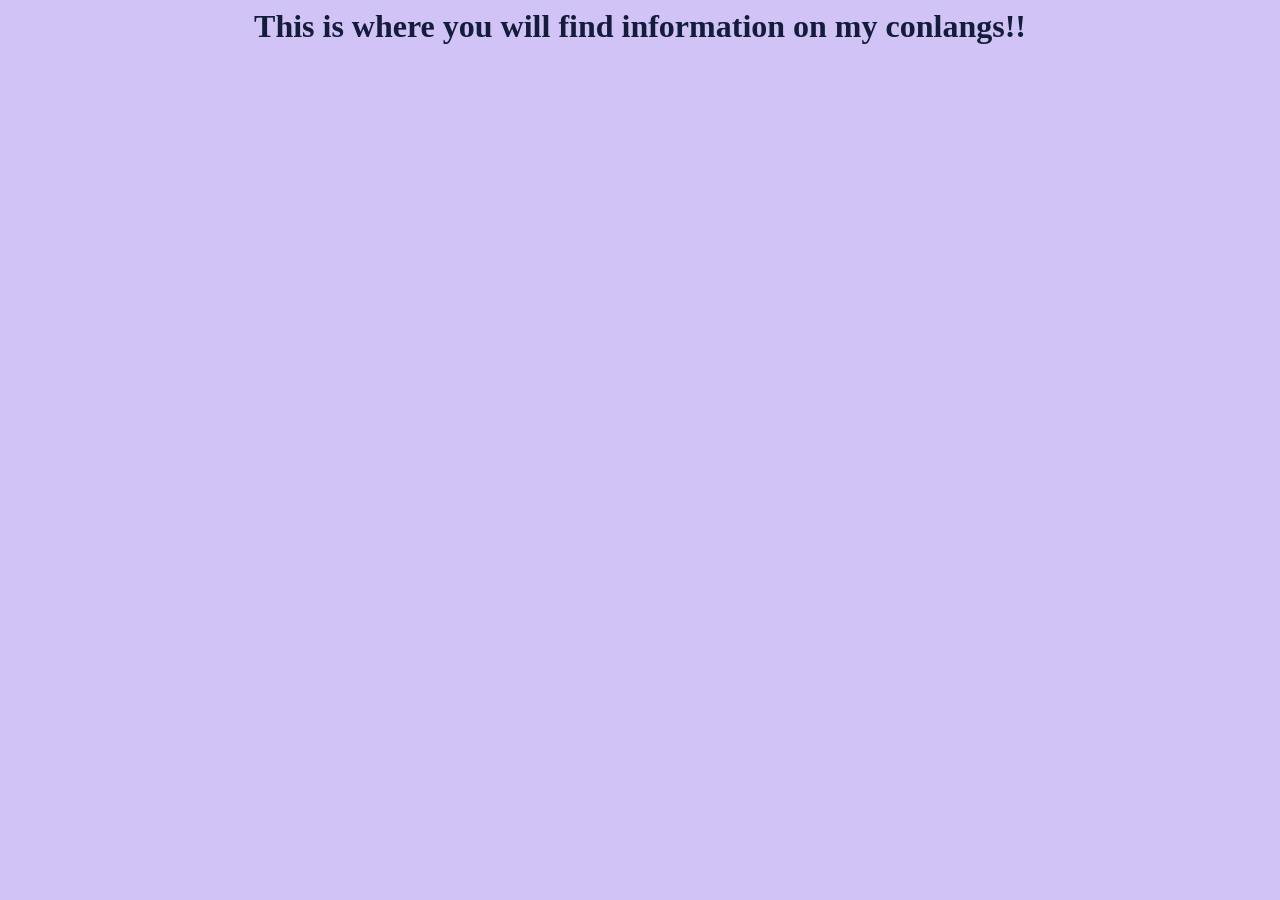
==== conlangs.html @ 7c01bb4a "Create conlangs.html" ====
<link rel="stylesheet" href="style.css">
<html>
    <head>
        <title>popping_corns conlangs</title>
    </head>
    <body>
        <h1 class="center-text">This is where you will find information on my conlangs!!</h1>
        <br>
    </body>
</html>
---- style.css ----
.center-text {
  text-align: center;
}
body {
  background-color: #D2C3F6;
}
h1 {
  color: #131d3b
}
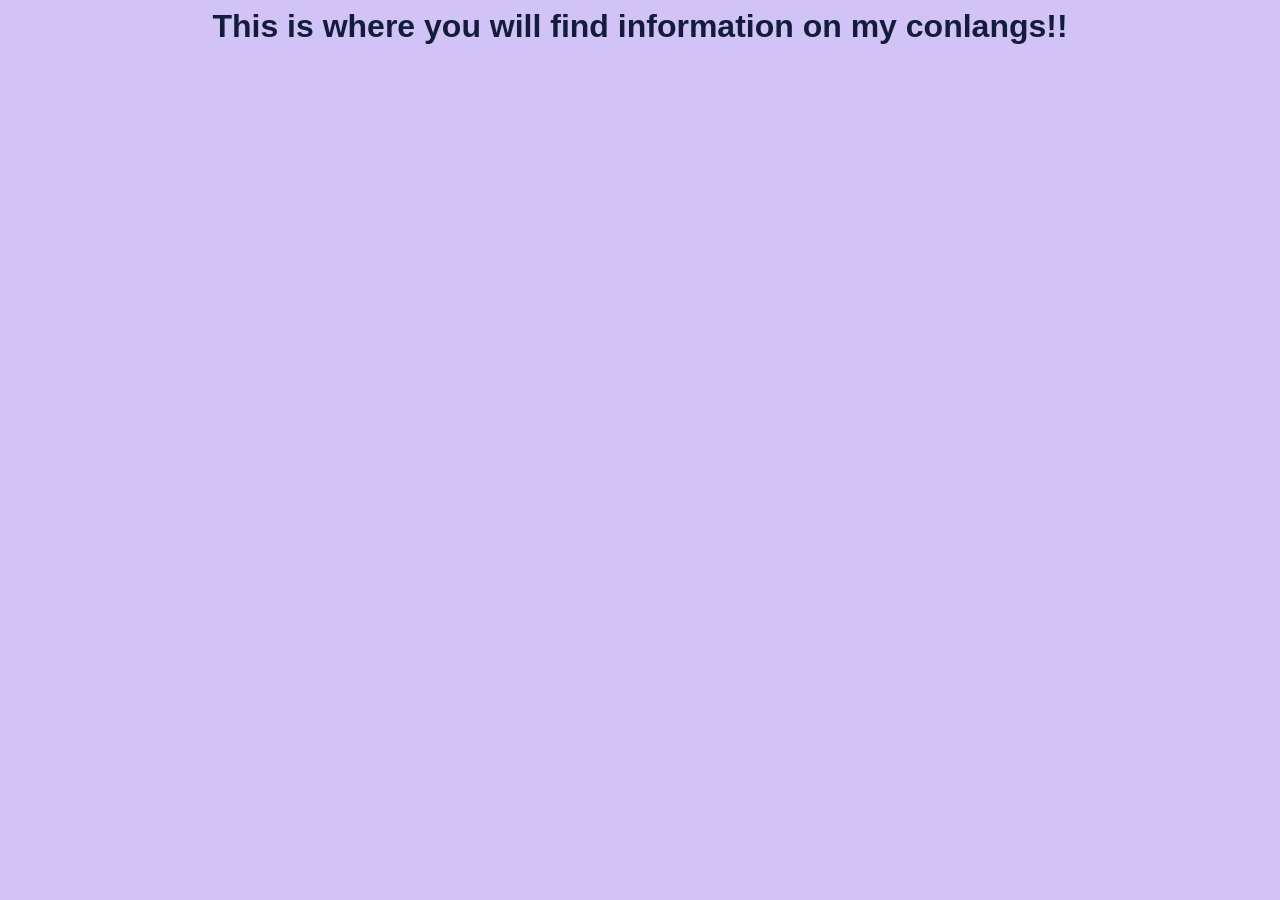
==== commit 75b3ff8d: "Update conlangs.html" ====
--- a/conlangs.html
+++ b/conlangs.html
@@ -4,7 +4,9 @@
         <title>popping_corns conlangs</title>
     </head>
     <body>
-        <h1 class="center-text">This is where you will find information on my conlangs!!</h1>
-        <br>
+        <div class="purplebox">
+            <h1 class="center-text">This is where you will find information on my conlangs!!</h1>
+            <br>
+        </div>
     </body>
 </html>
--- a/style.css
+++ b/style.css
@@ -6,4 +6,7 @@
 }
 h1 {
   color: #131d3b
-} +} 
+body {
+    font-family: 'Noto Sans', sans-serif;
+}
